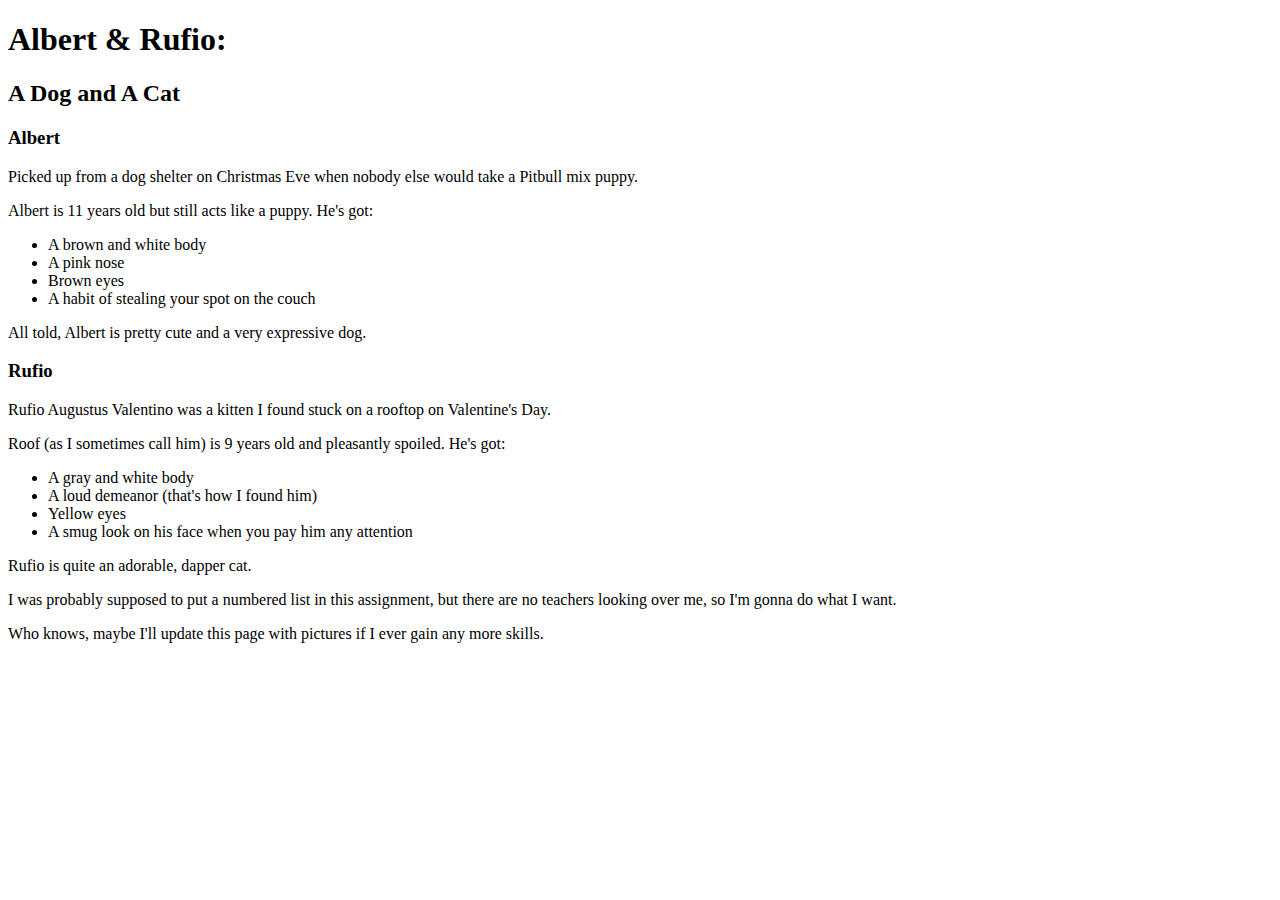
==== albert-and-rufio.html @ 93463b8a "add webpage talking about family pets circa 2022" ====
<!DOCTYPE html>
<html lang="US">
<head>
  <title>Albert & Rufio</title>
</head>
<body>
  <h1>Albert & Rufio:</h1>
  <h2>A Dog and A Cat</h2>

  <h3>Albert</h3>
  <p>Picked up from a dog shelter on Christmas Eve when nobody else would take a Pitbull mix puppy.</p>
  <p>Albert is 11 years old but still acts like a puppy. He's got:</p>
  <ul>
    <li>A brown and white body</li>
    <li>A pink nose</li>
    <li>Brown eyes</li>
    <li>A habit of stealing your spot on the couch</li>
  </ul>
  <p>All told, Albert is pretty cute and a very expressive dog.</p>

  <h3>Rufio</h3>
  <p>Rufio Augustus Valentino was a kitten I found stuck on a rooftop on Valentine's Day.</p>
  <p>Roof (as I sometimes call him) is 9 years old and pleasantly spoiled. He's got:</p>
  <ul>
    <li>A gray and white body</li>
    <li>A loud demeanor (that's how I found him)</li>
    <li>Yellow eyes</li>
    <li>A smug look on his face when you pay him any attention</li>
  </ul>
  <p>Rufio is quite an adorable, dapper cat.</p>

  <p>I was probably supposed to put a numbered list in this assignment, but there are no teachers looking over me, so I'm gonna do what I want.</p>
  <p>Who knows, maybe I'll update this page with pictures if I ever gain any more skills.</p>
</body>
</html>
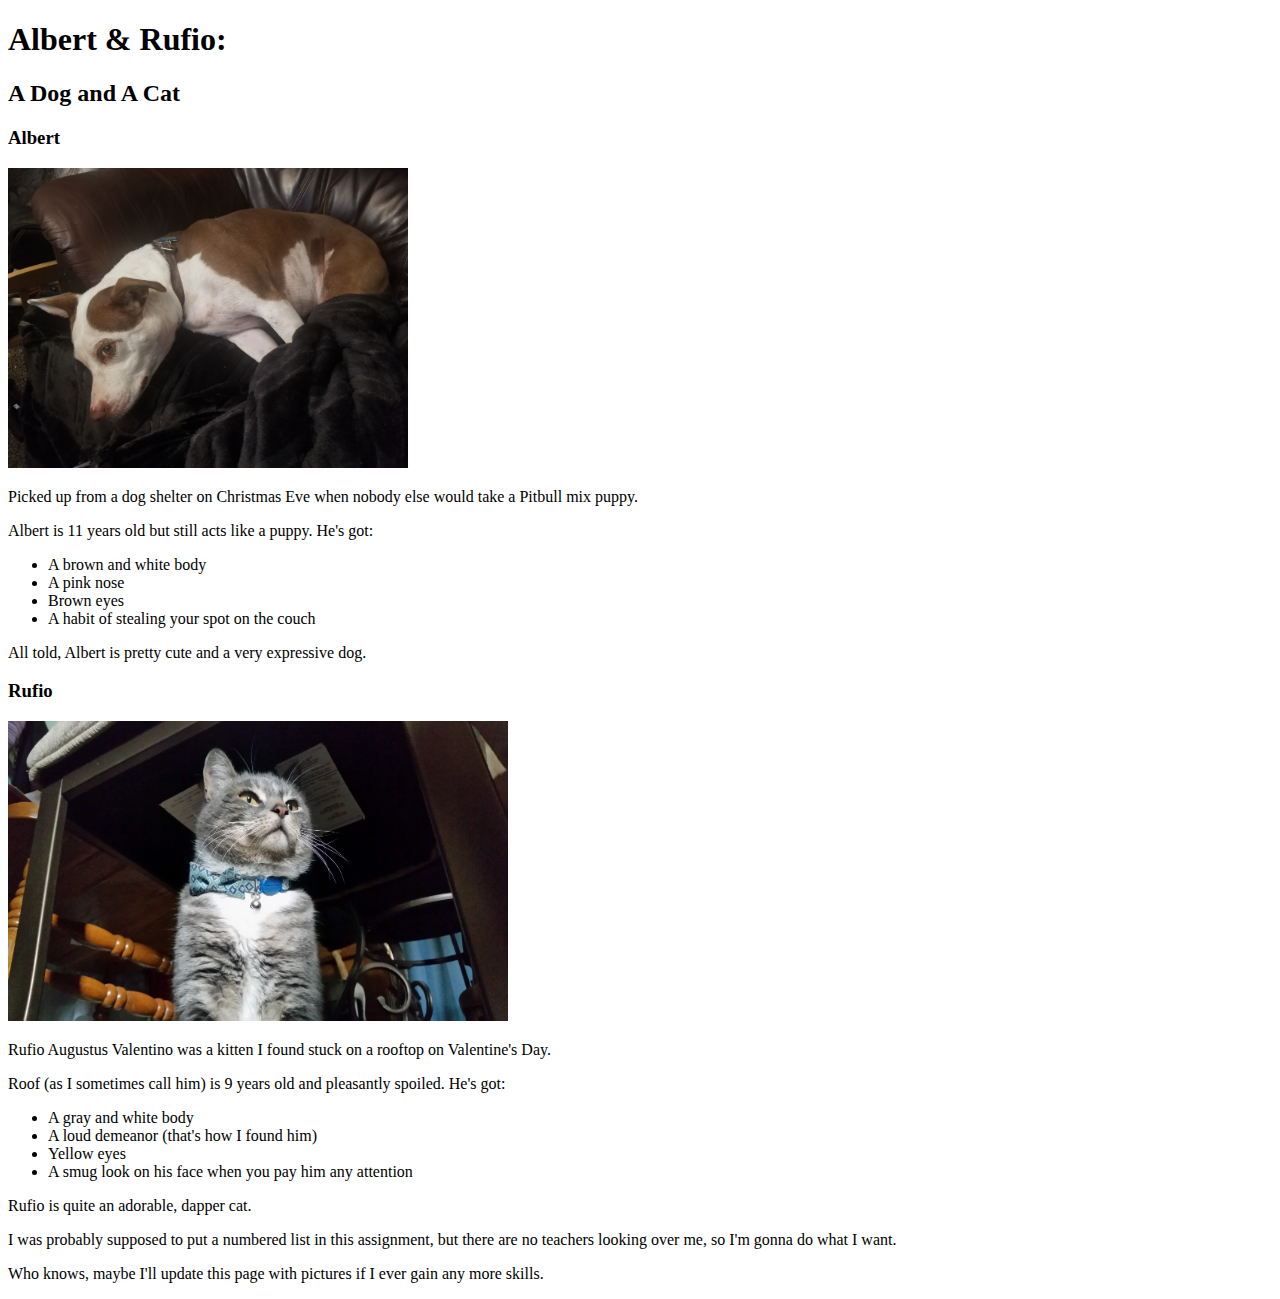
==== commit 479834ef: "add pictures" ====
--- a/albert-and-rufio.html
+++ b/albert-and-rufio.html
@@ -8,6 +8,9 @@
   <h2>A Dog and A Cat</h2>
 
   <h3>Albert</h3>
+  <span title="Here he is, 'looking askance' after he stole my spot.">
+    <img src="img/albert.jpg" alt="Albert." width="400" height="300">
+  </span>
   <p>Picked up from a dog shelter on Christmas Eve when nobody else would take a Pitbull mix puppy.</p>
   <p>Albert is 11 years old but still acts like a puppy. He's got:</p>
   <ul>
@@ -17,8 +20,12 @@
     <li>A habit of stealing your spot on the couch</li>
   </ul>
   <p>All told, Albert is pretty cute and a very expressive dog.</p>
+  
 
   <h3>Rufio</h3>
+  <span title="Here he is in his dapper little collar 9 seconds before he tore it away.">
+    <img src=img/rufio.jpg alt="Rufio." width="500" height="300">
+  </span>
   <p>Rufio Augustus Valentino was a kitten I found stuck on a rooftop on Valentine's Day.</p>
   <p>Roof (as I sometimes call him) is 9 years old and pleasantly spoiled. He's got:</p>
   <ul>
@@ -28,6 +35,7 @@
     <li>A smug look on his face when you pay him any attention</li>
   </ul>
   <p>Rufio is quite an adorable, dapper cat.</p>
+  
 
   <p>I was probably supposed to put a numbered list in this assignment, but there are no teachers looking over me, so I'm gonna do what I want.</p>
   <p>Who knows, maybe I'll update this page with pictures if I ever gain any more skills.</p>
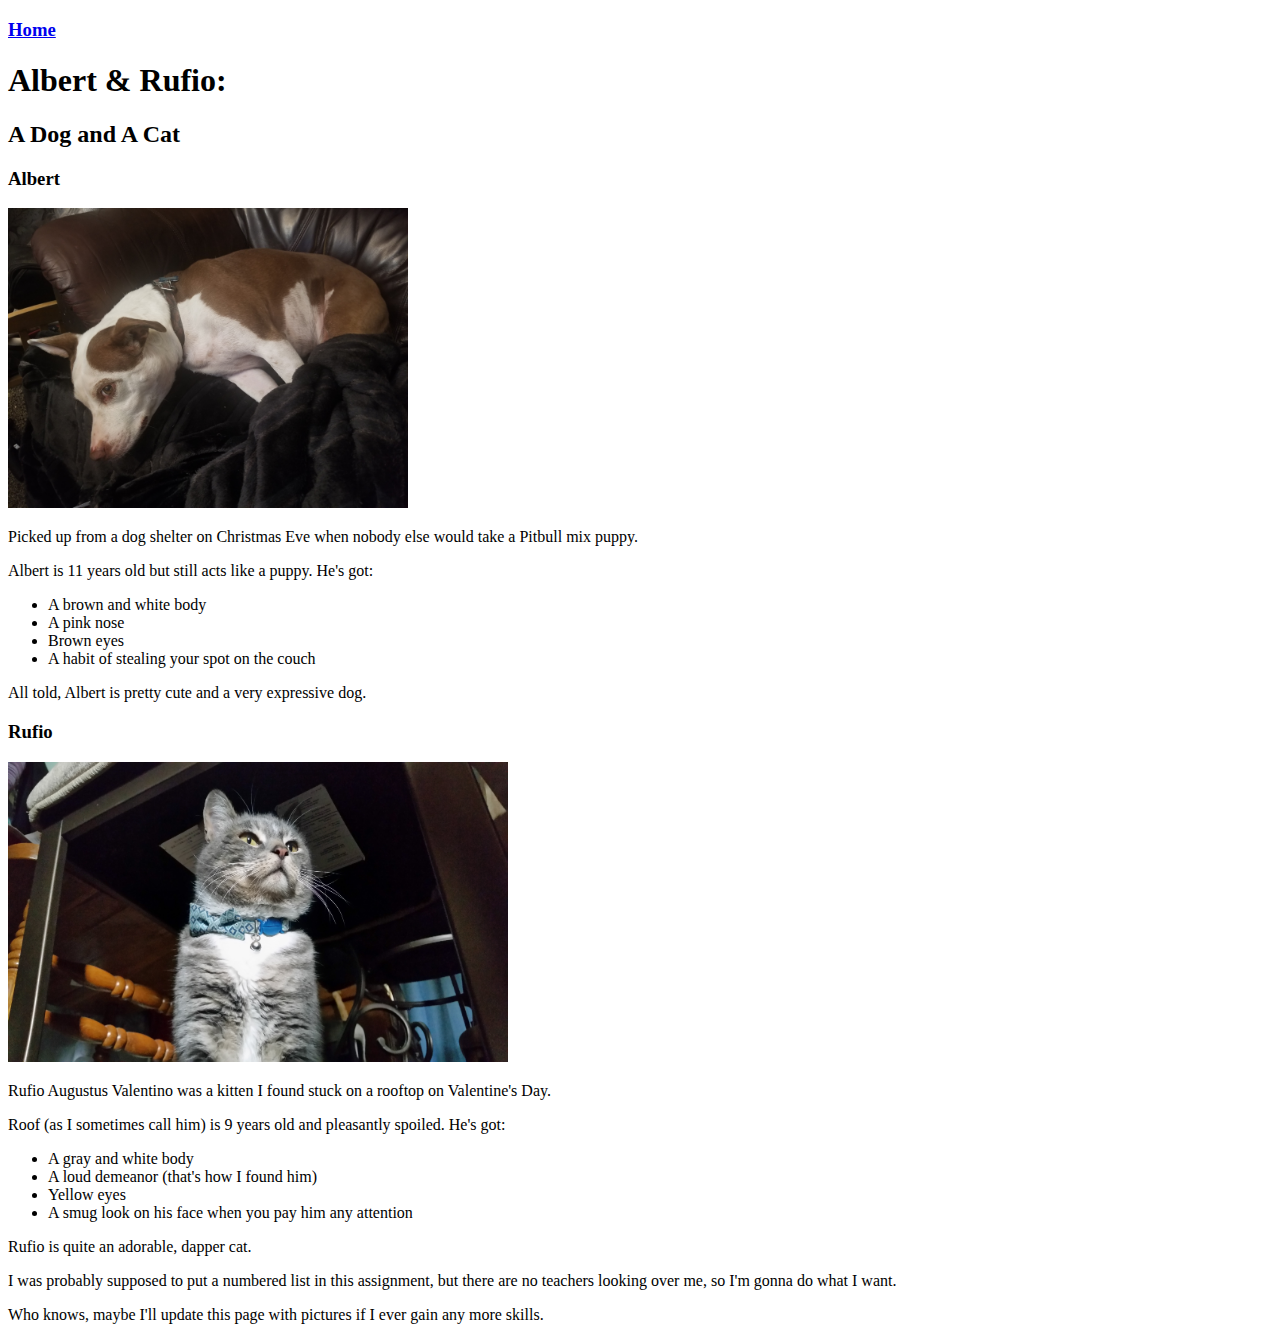
==== commit 1bdf7384: "Add index.html as Home Page on all sites." ====
--- a/albert-and-rufio.html
+++ b/albert-and-rufio.html
@@ -4,6 +4,7 @@
   <title>Albert & Rufio</title>
 </head>
 <body>
+  <h3><a href="index.html">Home</a></h3>
   <h1>Albert & Rufio:</h1>
   <h2>A Dog and A Cat</h2>
 
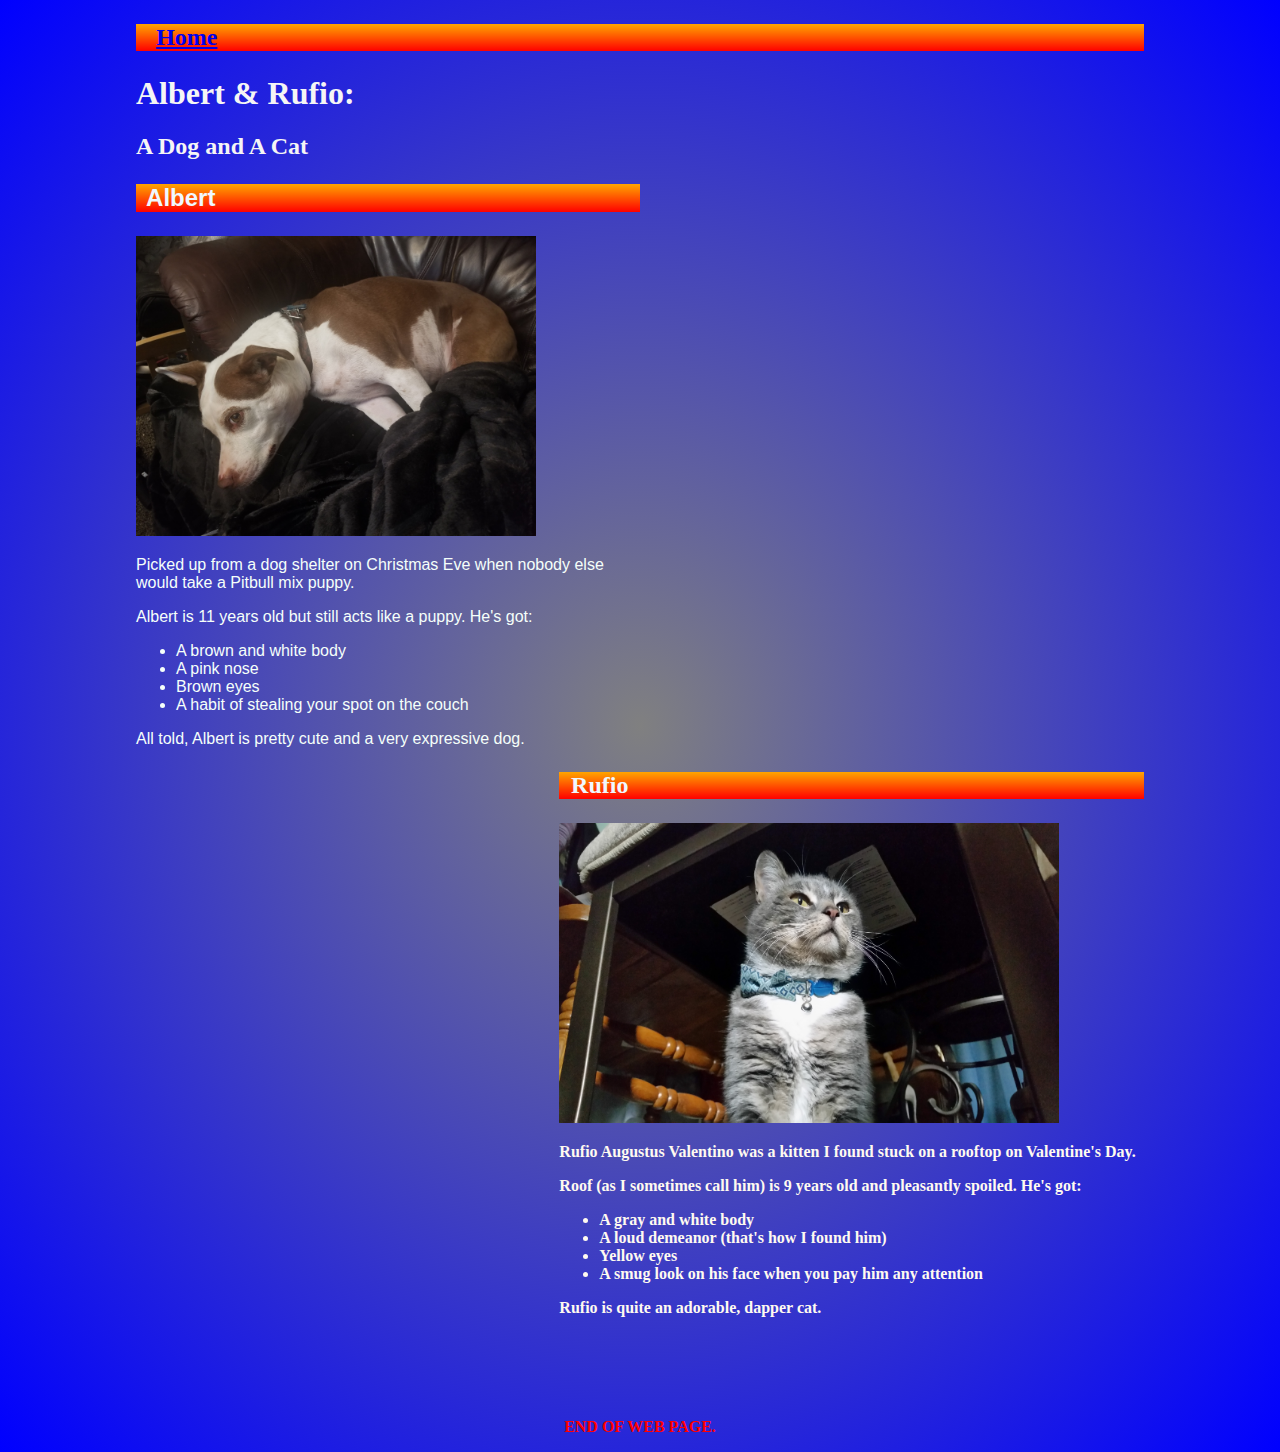
==== commit 78c396ca: "Add stylepet.css and update albert-and-rufio.html style." ====
--- a/albert-and-rufio.html
+++ b/albert-and-rufio.html
@@ -1,6 +1,7 @@
 <!DOCTYPE html>
 <html lang="US">
 <head>
+  <link href="css/stylepet.css" rel="stylesheet" type="text/css">
   <title>Albert & Rufio</title>
 </head>
 <body>
@@ -8,37 +9,38 @@
   <h1>Albert & Rufio:</h1>
   <h2>A Dog and A Cat</h2>
 
-  <h3>Albert</h3>
-  <span title="Here he is, 'looking askance' after he stole my spot.">
-    <img src="img/albert.jpg" alt="Albert." width="400" height="300">
-  </span>
-  <p>Picked up from a dog shelter on Christmas Eve when nobody else would take a Pitbull mix puppy.</p>
-  <p>Albert is 11 years old but still acts like a puppy. He's got:</p>
-  <ul>
-    <li>A brown and white body</li>
-    <li>A pink nose</li>
-    <li>Brown eyes</li>
-    <li>A habit of stealing your spot on the couch</li>
-  </ul>
-  <p>All told, Albert is pretty cute and a very expressive dog.</p>
-  
+  <div class="dog">
+    <h3>Albert</h3>
+    <span title="Here he is, 'looking askance' after he stole my spot.">
+      <img src="img/albert.jpg" alt="Albert." width="400" height="300">
+    </span>
+    <p>Picked up from a dog shelter on Christmas Eve when nobody else would take a Pitbull mix puppy.</p>
+    <p>Albert is 11 years old but still acts like a puppy. He's got:</p>
+    <ul>
+      <li>A brown and white body</li>
+      <li>A pink nose</li>
+      <li>Brown eyes</li>
+      <li>A habit of stealing your spot on the couch</li>
+    </ul>
+    <p>All told, Albert is pretty cute and a very expressive dog.</p>
+  </div>
 
-  <h3>Rufio</h3>
-  <span title="Here he is in his dapper little collar 9 seconds before he tore it away.">
-    <img src=img/rufio.jpg alt="Rufio." width="500" height="300">
-  </span>
-  <p>Rufio Augustus Valentino was a kitten I found stuck on a rooftop on Valentine's Day.</p>
-  <p>Roof (as I sometimes call him) is 9 years old and pleasantly spoiled. He's got:</p>
-  <ul>
-    <li>A gray and white body</li>
-    <li>A loud demeanor (that's how I found him)</li>
-    <li>Yellow eyes</li>
-    <li>A smug look on his face when you pay him any attention</li>
-  </ul>
-  <p>Rufio is quite an adorable, dapper cat.</p>
-  
+  <div class="cat">
+    <h3>Rufio</h3>
+    <span title="Here he is in his dapper little collar 9 seconds before he tore it away.">
+      <img src=img/rufio.jpg alt="Rufio." width="500" height="300">
+    </span>
+    <p>Rufio Augustus Valentino was a kitten I found stuck on a rooftop on Valentine's Day.</p>
+    <p>Roof (as I sometimes call him) is 9 years old and pleasantly spoiled. He's got:</p>
+    <ul>
+      <li>A gray and white body</li>
+      <li>A loud demeanor (that's how I found him)</li>
+      <li>Yellow eyes</li>
+      <li>A smug look on his face when you pay him any attention</li>
+    </ul>
+    <p>Rufio is quite an adorable, dapper cat.</p>
+  </div>
 
-  <p>I was probably supposed to put a numbered list in this assignment, but there are no teachers looking over me, so I'm gonna do what I want.</p>
-  <p>Who knows, maybe I'll update this page with pictures if I ever gain any more skills.</p>
+  <p class="end">END OF WEB PAGE.</p>
 </body>
 </html>
--- a/css/stylepet.css
+++ b/css/stylepet.css
@@ -0,0 +1,35 @@
+body {
+  background: radial-gradient(gray,blue);
+  padding-left: 10%;
+  padding-right: 10%;
+  color: whitesmoke;
+}
+
+h3 {
+  padding-left: 2%;
+  color: aliceblue;
+  font-weight: bolder;
+  font-size: x-large;
+  background: linear-gradient(orange, red);
+}
+
+.dog {
+  padding-right: 50%;
+  font-family: Arial, Helvetica, sans-serif;
+  font-weight: 500;
+  color:mintcream;
+}
+
+.cat {
+  padding-left: 42%;
+    font-family:'Segoe UI';
+  font-weight:600;
+  color:floralwhite
+}
+
+.end {
+  text-align: center;
+  color: red;
+  font-weight: bold;
+  margin-top: 10%;
+}